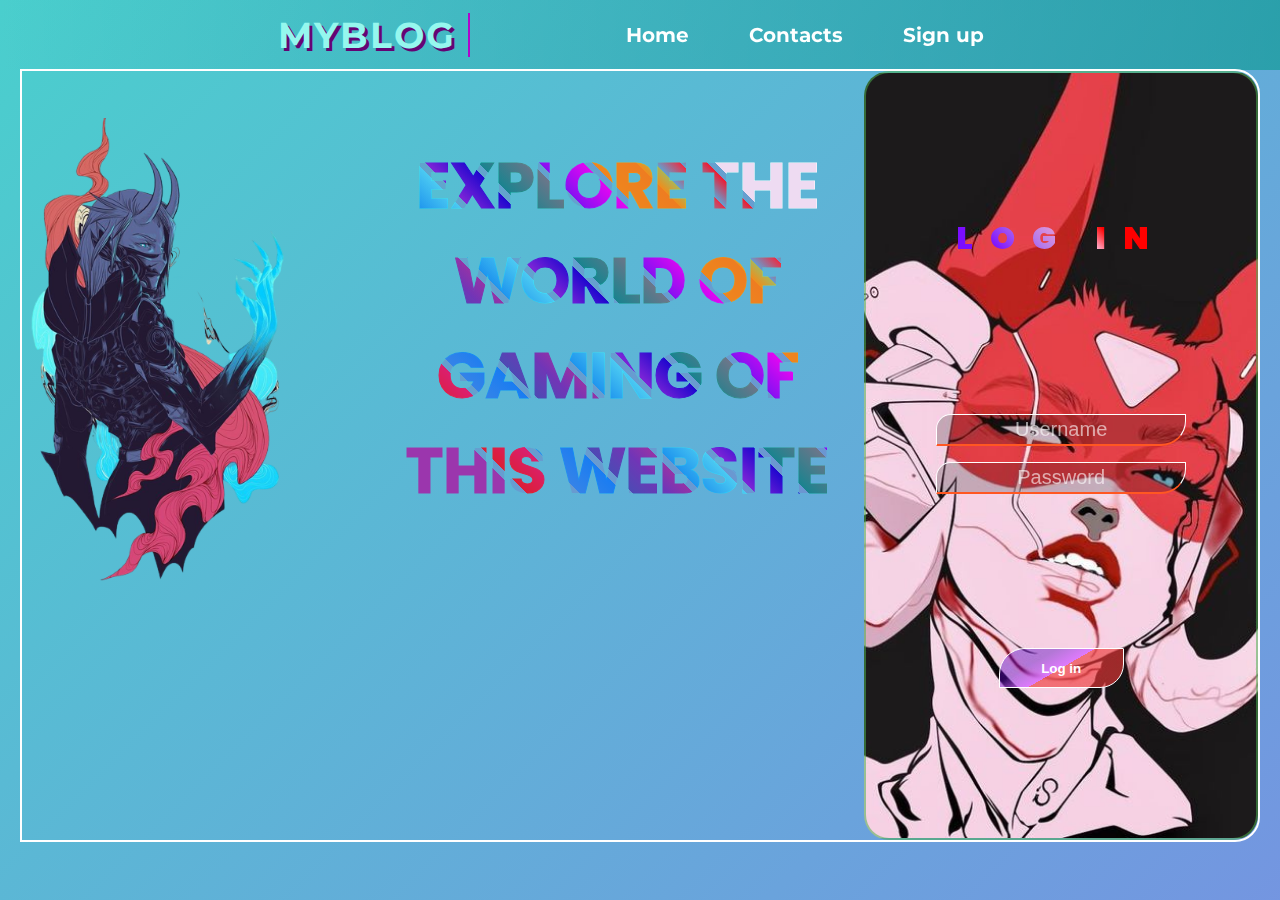
==== index.html @ adb1ac53 "Initial commit" ====
<!DOCTYPE html>
<html lang="en">
<head>
    <link rel="preconnect" href="https://fonts.googleapis.com">
<link rel="preconnect" href="https://fonts.gstatic.com" crossorigin>
<link href="https://fonts.googleapis.com/css2?family=Montserrat:ital,wght@0,100;1,100&family=Source+Code+Pro:wght@200&display=swap" rel="stylesheet">
    <meta charset="UTF-8">
    <meta http-equiv="X-UA-Compatible" content="IE=edge">
    <link href="style.css" rel="stylesheet" type="text/css">
    <meta name="viewport" content="width=device-width, initial-scale=1.0">
    <title>Log In</title>
</head>
<body class="index-body">
    <header>
    <nav>
        <p>MYBLOG</p>
        <a href="#">Home</a>
        <a href="#">Contacts</a>
        <a href="../MYBLOG/registeration.html">Sign up</a>      
    </nav>
    </header>
    <div class="row"> 
    <div class="left-form">
        <div class="card-form">
            <div class="img-card"></div>
                <div class="text-insides">
                 <center><h1 class="text-onside1">Explore the world of gaming of this website</h1></center>
                </div>
        </div>
    </div>

    <div class="right-form">
        <div class="card-form">
    <div class="login">
        <form class="log-in-form" method="post" action="log.php">
            <center><h1>Log in</h1></center>
            <div class="text-log">
                <div class="form-group"> 
                
                <input type="text" class="form-control2" name="username" id="username" placeholder="Username" required>
                </div>
                <div class="form-group">
                
                <input type="password" class="form-control2" name="password" id="password" placeholder="Password" required>
                </div>
            </div>
           
            <button type="submit" class="Log-in-button">Log in</button>
    </form>
    </div>
    </div>
    </div>
    </div>

</body>
</html>
---- style.css ----
@import url('https://fonts.googleapis.com/css2?family=Source+Code+Pro:wght@200&display=swap');
@import url('https://fonts.googleapis.com/css2?family=Poppins:wght@500&display=swap');
* {
  box-sizing: border-box;
  margin: 0;
  padding: 0;
 
}

body {
 font-family: Arial;
    padding: 20px;
    font-family: 'Montserrat', sans-serif;
  
    min-height: 100vh;
}


.header {
  padding: 10%;
    font-size: 25px;
    text-align: center;
    
}
header {
  position: absolute;
  top: 0;
  left: 0;
  width: 100%;
  padding: 1%;
  background: linear-gradient(268deg, #00968891, #ffffff00);
}
nav {
  display: flex;
  flex-direction: row;
  justify-content: center;
  flex-wrap: wrap;
}
nav p {
  margin: 0% 10% 0% 0%;
    font-size: 4vh;
    color: #95f7ee;
    font-weight: bolder;
    letter-spacing: 2px;
    padding: 0px 12px;
    text-shadow: 3px 3px 0px #640474;
    border-right: solid 2px #b006cb;
}
nav a{
  text-decoration: none;
  font-weight: bolder;
  font-size: 20px;
  align-items: center;
  margin: 0% 2% 0% 2%;
  display: flex;
  padding: 5px;

  background: linear-gradient(212deg, #673AB7 50%, #feffff 50%);
  background-size: 200%;
  -webkit-background-clip: text;
  -webkit-text-fill-color: transparent;
  transition: 2s ease-out;
}
nav a:hover {
  background-position: -100%;
     color: white;
    background-color: #009688e6;
    border-radius: 3px;
    transition: 1s;
    
}

.header-main {
  position: fixed;
  top: 0;
  left: 0;
  width: 100%;
  padding: 1%;
  background: linear-gradient(268deg, #009688, #009688ab);

}
  .nav-main {
  display: flex;
  flex-direction: row;
  justify-content: center;
  flex-wrap: wrap;
}
.nav-main p {
  margin: 0% 10% 0% 0%;
    font-size: 4vh;
    color: #95f7ee;
    font-weight: bolder;
    letter-spacing: 2px;
    padding: 0px 12px;
    text-shadow: 3px 3px 0px #640474;
    border-right: solid 2px #b006cb;
}
.nav-main a{
  text-decoration: none;
  font-weight: bolder;
  font-size: 20px;
  align-items: center;
  margin: 0% 2% 0% 2%;
  display: flex;
  padding: 5px;

  background: linear-gradient(212deg, #673AB7 50%, #feffff 50%);
  background-size: 200%;
  -webkit-background-clip: text;
  -webkit-text-fill-color: transparent;
  transition: 2s ease-out;
}
.nav-main a:hover {
  background-position: -100%;
     color: white;
    background-color: #009688e6;
    border-radius: 3px;
    transition: 1s;
    
}



.leftcolumn {   
  float: left;
  width: 75%;
}

.rightcolumn {
  float: left;
  width: 25%;
  padding-left: 20px;
}
button {
padding: 9px;
    margin: 9px;
    width: 12%;
    font-weight: 600; 
}
.right-buttom-comment {
  float: right;
  margin: 12px;
  line-height: 5px;
}
::placeholder {
  color: white;
  opacity: 0.6;
}
.control-label1 {
  color: black;
  text-shadow: 0px 0px 3px orange;
  -webkit-text-stroke: 0.1px orange;
}
.right-buttom-comment p b {
  padding: 6px;
  background: black;
  color: white;
  margin: 6px;
}
.texts {
  padding: 10px;
}
.text-inside p {
  position: absolute;
  margin: 0% 4% -3%;
}
.text-inside h1 
{
  position: absolute;
  margin: -2% 4% 0%;
  font-size: 3vh;
}
.card ul{
  display: flex;
  justify-content: space-between;
  flex-wrap: wrap;
  padding: 8px;
  list-style: none;
  font-size: 16px;
}
.first-li {
  color: white;
  background: black;
  padding: 0% 3% 0% 3%;
}
.card ul li {
    margin: 2%;
}

.fakeimg {
  background-color: #aaa;
  width: 100%;
  background-image: url(img8.jpg);
  padding: 20px;
  background-size: cover;
  background-repeat: no-repeat; 
}
.fakeimg1 {
  background-color: #aaa;
  width: 100%;
  background-image: url(img7.jpg);
  padding: 20px;
  background-size: cover;
  background-repeat: no-repeat; 
}
.fakeimg2 {
  background-color: #aaa;
  width: 100%;
  background-image: url(img3.jpg);
  padding: 20px;
  background-size: cover;
  background-repeat: no-repeat; 
      background-position-y: bottom;
}
.fakeimg3 {
    background-color: #aaa;
    width: 20%;
    background-image: url(img4.jpg);
    padding: 8%;
    background-size: cover;
    background-repeat: no-repeat;
    background-position-y: bottom;
    margin: 6% 5% 6%;
}
.fakeimg4 {
    background-color: #aaa;
    width: 20%;
    background-image: url(img9.jpg);
    padding: 8%;
    background-size: cover;
    background-repeat: no-repeat;
    background-position-y: bottom;
    margin: 6% 5% 6%;
}
.fakeimg5 {
    background-color: #aaa;
    width: 20%;
    background-image: url(img6.jpg);
    padding: 8%;
    background-size: cover;
    background-repeat: no-repeat;
    background-position-y: bottom;
    margin: 6% 5% 0%;
}
.fakeimg6 {
  background-color: #aaa;
  width: 20%;
  background-image: url(wallpaper.jpg);
  padding: 8%;
  background-size: cover;
  background-repeat: no-repeat;
  background-position-y: bottom;
  margin: 6% 5% 0%;
}

.login h1 {
  font-family: 'Poppins', sans-serif;
  text-transform: uppercase;
  font-weight: 900;
  background: linear-gradient(45deg, #7b0dff 20%,#b67beb 40%, #ffaecc 60%, #ff0000 70%);
  -webkit-text-fill-color: transparent;
  -webkit-background-clip: text;
  letter-spacing: 17px;
}
.card {
background-color: white;
    margin-top: 20px;
    box-shadow: 3px 2px 8px 3px #a5a3a3a1;
}


.row:after {
  content: "";
  display: table;
  clear: both;
}


.footer {
  padding: 20px;
  text-align: center;
  background: #ddd;
  margin-top: 20px;
}
.card h3 {
    border-bottom: solid 1px #8080805e;
    padding: 5%;
    background: #f2f2f2;
}
.card hr {
  
    background-color: #0000002e;
    border: none;
    height: 1px;

}

.index-body {
  padding: 20px;
  font-family: 'Montserrat', sans-serif;
  min-height: 100vh;
  margin: 0;
  background: linear-gradient(-45deg, #e320e387, #fb297a8f, #2324d591, #22c4c2d1);
 background-size: 400% 400%;
  animation: gradient 5s cubic-bezier(0.52, 0.06, 0.44, 0.96) infinite;

}
@keyframes gradient {
	0% {
		background-position: 0% 50%;
	}
	50% {
		background-position: 100% 50%;
	}
	100% {
		background-position: 0% 50%;
	}
}
.login {
    float: right;
    width: 155%;
    position: relative;
    background-image: url(log.jpg);
    background-size: cover;
    background-repeat: no-repeat;
    background-position: center;
    height: 100%;
    border-radius: 25px;
    border: solid 2px #4caf508c;
}
.row {
  border: solid 2px white;
  border-radius: 0px 25px 25px 0px;
  margin-top: 3%;
  position: relative;
  top: 12px;
}
.log-in-form {
  display: grid;
  justify-content: center;
  justify-items: center;
  align-content: space-evenly;
  line-height: 3rem;
  height: 85vh;
  align-items: center;
}
.left-form {
  float: left;
  width: 75%;
  overflow: hidden;
}
.right-form {
  float: right;
}

/** Registration CSS**/

.registration  {
  width: 40%;
  position: relative;
  background-image: url(proj.png);
  background-size: cover;
  background-repeat: no-repeat;
  background-position: center;
  display: block;
  border-radius: 25px;
  border: solid 2px #4caf508c;
  margin-left: auto;
  border: solid;
  margin-right: auto;
}


.register-form {
  display: grid;
  justify-content: center;
  align-items: center;
  justify-items: center;
  align-content: center;
  line-height: 3rem;
  padding: 10px;
  background: #ffffff26;
  border-radius: 25px;
}
.twos-button {
  display: flex;
  flex-wrap: nowrap;
  flex-direction: row;
  justify-content: center;
  align-items: center;
}
.buttons {
  width: 120px;
  cursor: pointer;
  position: relative;
  background: linear-gradient(249deg, #4CAF50 20%, #009688 50%, white 50%);
  background-size: 200%;
  -webkit-text-fill-color: transparent;
  -webkit-background-clip: text;
  font-size: 20px;
  transition: 2s ease-out;
  border: none;
  line-height: 0rem;
  text-align: center;
}
h1.text-onside1{
    font-size: 4rem;
    font-family: 'poppins', sans-serif;
    text-transform: uppercase;
    letter-spacing: -1px;
    background: linear-gradient(45deg, #9c39ac 20%, transparent 20%,transparent 21%, #e91e1e 21%, #E91E63 26%,transparent 25%, #0228ff 25%, transparent 25%, transparent 27%, #2196F3 26%, #008eff 32%, transparent 32%, transparent 33%, #303d86 33%, transparent 33%, #3F51B5 33%,#673AB7 37%, transparent 37%, #6738b9 34% ,#9536a5 40%, transparent 40%, transparent 41%, #07acfb 41%, #3cebff 46%, transparent 46%, transparent 47%, #7724df 47%, #0700d4 52%,transparent 52%, #00ffe7 52%, transparent 52%, transparent 53%, #009688 47%,#638682 59%, transparent 55%, #ff00e9 54%, transparent 58%, transparent 60%, #850cff 60%, #f100ff 65%,transparent 65%, transparent 66%,#ff9800 65%,#ff8e04 71%, #ffa300 71%,#b1d144 73%,transparent 72%, #CDDC39 72%,transparent 72%,#f92f2f 76%,transparent 74%,#ff1a1a 79%, transparent 78%, transparent 80%, #ffffff 80%);
    -webkit-background-clip: text;
    -webkit-text-fill-color: transparent;
    text-shadow: 0px 0px #9c27b02b;
    -webkit-text-stroke: 1px #1b1c1b00;
}
.text-insides {
  float: left;
    height: 400px;
    width: 500px;
    margin: 67px;
  
}
.log-out-button {
  text-decoration: none;
  background: black;
  width: 29%;
  text-align: center;
  margin: 2px;
  padding: 4px;
  color: red;
}
.buttons:hover {
  background-position: -100%;
     color: white;
    background-color: #009688e6;
    border-radius: 3px;
    transition: 1s;
}
.background-of-text1 {
  background: #ffc10787;
  margin: 0% 2%;
  border: solid 1px white;
  line-height: 1rem;
}
.background-of-text1:hover {
  transition: 1s;
  background: #ff8a00;
  margin: 0% 2%;
  border: solid 1px #FF9800;
}
.background-of-text2 {
  background: #74df5e87;
  margin: 0% 2%;
  border: solid 1px white;
  line-height: 1rem;
}
.background-of-text2:hover {
  transition: 1s;
  background: #07d15b;
  margin: 0% 2%;
  border: solid 1px #9ff3b4;
}
.text-log {
  display: grid;
  justify-items: end;
  color: white;
  font-size: 3vh;
  font-family: 'poppins', sans-serif;
}
.form-control1 {
  border: solid 1px white;
  height: 32px;
  border-radius: 15px 1px 25px 0px;
  color: white;
  text-align: center;
  border-bottom: solid 2px #FF5722;
  font-size: 20px;
  width: 300px;
  background: #00000033;
}
.form-control2 {
  border: solid 1px white;
  height: 32px;
  border-radius: 15px 1px 25px 0px;
  color: white;
  text-align: center;
  border-bottom: solid 2px #FF5722;
  font-size: 20px;
  width: 250px;
  background: #00000033;
}
.register-form center h1 {
  font-family: 'Poppins', sans-serif;
  text-transform: uppercase;
  font-weight: 900;
  background: linear-gradient(45deg, #0de4ff 20%,#a37beb 40%, #ffaecc 60%, #4151a5 70%);
  -webkit-text-fill-color: transparent;
  -webkit-background-clip: text;
}
.Log-in-button {
  padding: 9px;
  margin: 9px;
  font-weight: 600;
  color: white;
  border: solid 1px;
  width: 50%;
  height: 40px;
  border-radius: 26px 1px 24px 0px;
  background: linear-gradient(150deg, #5b04c370 30%,#dc72ffe8 50%, #e641487d 40%, #ed3737a1 40%);
}
.img-card{
  float: left;
  width: 30%;
  position: relative;
  background-image: url(trans.png);
  background-size: cover;
  height: 30rem;
  overflow: hidden;
  margin-top: 5%;
  background-repeat: no-repeat;
  background-position: center;
}
.Log-in-button:hover {
  transition: 2s;
  border-radius: 3px 1px 3px 0px;
  background: linear-gradient(150deg, #5b04c3 30%,#dc72ff 50%, #e64148e8 40%, #ed3737f0 40%);
}
  /** Registration CSS**/





/** MODAL **/

.page-header {
  text-align: center;
  font-family: arial;
  font-weight: 200;
  border-bottom: solid 1px gray;
  padding: 10px;
  color: #393535;
  font-size: 28px;
}
.btn.btn-primary {
  display: flex;
  text-decoration: none;
  background-color: #337ab7;
  border-color: #2e6da4;
  padding: 7px 9px 7px;
  border-radius: 5px;
  border: solid 1px #9999f4;
  color: white;
  margin-left: 25%;
  text-align: center;
  font-family: arial;
  margin-right: auto;
  width: 50px;
  flex-direction: row;
  flex-wrap: wrap;
  font-size: 15px;
  justify-content: flex-end;
  align-items: center;
  align-content: flex-start;
}
.plus {
  font-size: 12px;
  position: relative;
  left: -5px;
  top: -1px;
}
.modal {
display: none;
position: fixed; 
z-index: 1; 
left: 0;
top: 0;
width: 100%; 
height: 100%; 
overflow: auto; 
background-color: rgba(0,0,0,0.4);
}
.modal-content {
  display: flex;
  justify-content: space-between;
  flex-wrap: wrap;
  flex-direction: column;
  align-content: space-around;
  width: 55%;
  margin: 1% auto;
  box-shadow: 0px 0px 9px 2px #2e2424a1;
  background: white;
  border-radius: 7px;
  padding: 2%;
  align-items: center;
}
.close {
  border: none;
  width: 30px;
  height: 30px;
  cursor: pointer;
  font-size: 35px;
  color: #ff6e00;
  float: right;
  position: relative;
  background: white;
  top: -20px;
  left: -10px;
}
.modal-header {
  height: 35px;
  border-bottom: solid 1px #80808073;
  width: 110%;

  position: relative;
  top: -8px;

}
.modal-title {
  font-family: arial;
  font-weight: 100;
  font-size: 20px;
  margin: 0;
  margin-left: 35px;
  color: #624b43;
}
.form-control {
  display: flex;
  padding: 0% 8%;
  margin: 0% -43%;
  justify-content: flex-end;
  width: 170%;
  height: 30px;
  position: relative;
  border: solid 1px #ff9800;
  align-items: center;
  border-radius: 0px 20px 0px 20px;
  flex-direction: row-reverse;
  border-bottom: solid 1px black;
  top: -15px;
}
.control-label {
  position: relative;
  top: 23px;
  right: 205px;
  font-family: "Helvetica Neue", Helvetica, Arial, sans-serif;
  font-size: 15px;
  color: #3a553c;
}
.modal-footer {
  width: 110%;
  border-top: solid 1px gray;
  position: relative;
  top: 15px;
}
.two-button {
  font-family: 'Glyphicons Halflings';
  text-align: center;
}
.btn.btn-default {
  background: #ffa50063;
  border: solid 1px black;
  border-radius: 4px;
  color: black;
  padding: 7px 10px;
  width: 30%;
  margin-right: 10px;
  cursor: pointer;
}
.table-bordered {
  border: 2px solid #4caf50ba;
}
.table {
  width: 90%;
  max-width: 100%;
  margin-bottom: 20px;
  margin-right: auto;
  margin-left: auto;
  background: #b7f17396;
  font-family: arial;
}
table {
  background-color: transparent;
  border-spacing: 0;
  border-collapse: collapse;
}
.table .table-bordered .table-striped {
  border: solid 1px;
}
table, th, td {
  border: 1px solid #292f23;
}

.column-header {
  display: inline-flex;
}
tr { 
  text-align: left;
  line-height: 2rem;
}
thead {
  background: #8bc34a;
}
.btn-success {
  padding: 6px 16px;
  text-decoration: none;
  color: black;
  line-height: 35px;
  margin: 5px;
  background: #4caf50;
  border-radius: 5px;
}
.btn-danger {
  padding: 5px 6px;
  text-decoration: none;
  color: black;
  line-height: 35px;
  margin: 5px;
  background: #ff5722;
  border-radius: 5px;
}
.btn-save {
  background: #8fd654;
  border: solid 1px black;
  border-radius: 4px;
  color: black;
  padding: 7px 10px;
  cursor: pointer;
  width: 30%;
}
.alert {
  padding: 20px 10px;
  text-align: center;
  margin: 5px;
  width: 48%;
  display: block;
  margin-left: auto;
  margin-right: auto;
  background: #3d99d58c;
  font-family: arial;
  font-size: 17px;
}
.modal-body-delete {
  text-align: center;
  font-family: arial;
  font-weight: 500;
  color: #7e052e;
}

/** MODAL **/





























@media screen and (max-width: 800px) {
  .leftcolumn, .rightcolumn {   
    width: 100%;
    padding: 0;
  }
 button {
    padding: 9px;
    margin: 9px;
    width: 28%;
    font-weight: 600;
}
.text-inside p {
  position: absolute;
  margin: 0% 13% -3%;
}
.text-inside h1 {
  position: absolute;
  margin: -3% 13% 0%;
  font-size: 3vh;
}
.nav-main a {
  text-decoration: none;
  font-weight: bolder;
  font-size: 20px;
  align-items: center;
  margin: 0% 0% 0% 2%;
  display: flex;
  padding: 5px;
  background: linear-gradient(212deg, #673AB7 50%, #feffff 50%);
  background-size: 200%;
  -webkit-background-clip: text;
  -webkit-text-fill-color: transparent;
  transition: 2s ease-out;
}
.img-card {
  float: left;
  width: 60%;
  position: relative;
  background-image: url(trans.png);
  background-size: cover;
  height: 40rem;
  overflow: hidden;
  margin-top: 10%;
  background-repeat: no-repeat;
  background-position: center;
  margin-left: 20%;
}
.left-form {
  float: left;
  width: 100%;
  overflow: hidden;
}
.text-insides {
  float: left;
  height: 400px;
  width: 500px;
  margin: 55px;
}
.log-in-form {
  display: grid;
  justify-content: center;
  justify-items: center;
  align-content: space-evenly;
  line-height: 3rem;
  height: 125vh;
  align-items: center;
}.login {
  float: right;
  width: 239%;
  position: relative;
  background-image: url(log.jpg);
  background-size: cover;
  background-repeat: no-repeat;
  background-position: center;
  height: 100%;
  border-radius: 25px;
  border: solid 2px #4caf508c;
}.row {
  border: solid 2px white;
  border-radius: 0px 0px 25px 25px;
  margin-top: 3%;
  position: relative;
  top: 12px;
}
.registration {
  width: 90%;
  position: relative;
  background-image: url(reg.jpg);
  background-size: cover;
  background-repeat: no-repeat;
  background-position: center;
  display: block;
  border-radius: 25px;
  border: solid 2px #4caf508c;
  margin-left: auto;
  margin-right: auto;
}



}
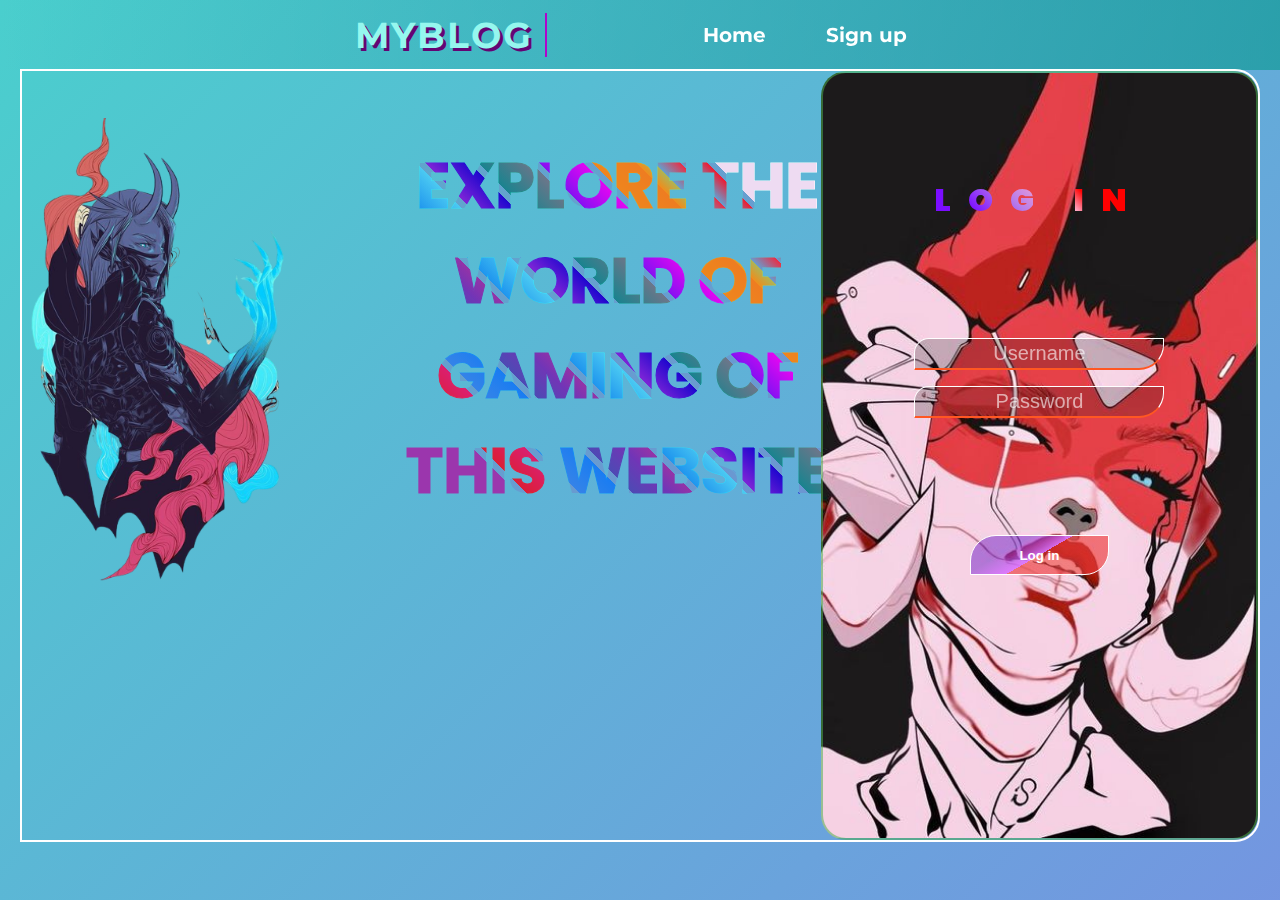
==== commit 412ed718: "Updated files for testing" ====
--- a/index.html
+++ b/index.html
@@ -4,21 +4,36 @@
     <link rel="preconnect" href="https://fonts.googleapis.com">
 <link rel="preconnect" href="https://fonts.gstatic.com" crossorigin>
 <link href="https://fonts.googleapis.com/css2?family=Montserrat:ital,wght@0,100;1,100&family=Source+Code+Pro:wght@200&display=swap" rel="stylesheet">
-    <meta charset="UTF-8">
+<script src="https://code.jquery.com/jquery-3.6.4.min.js" integrity="sha256-oP6HI9z1XaZNBrJURtCoUT5SUnxFr8s3BzRl+cbzUq8=" crossorigin="anonymous"></script>    
+
+<meta charset="UTF-8">
     <meta http-equiv="X-UA-Compatible" content="IE=edge">
     <link href="style.css" rel="stylesheet" type="text/css">
     <meta name="viewport" content="width=device-width, initial-scale=1.0">
     <title>Log In</title>
+    <script>
+         $(document).ready(function(){
+            
+            $(".register-cont").click(function(){
+              $(".container-form").fadeToggle();
+            });
+  
+            $(".click-login").click(function(){
+              
+              $(".container-form").fadeToggle();
+            });
+          });
+    </script>
 </head>
 <body class="index-body">
-    <header>
-    <nav>
+    <header>    
+    <nav class="toggle-nav">
         <p>MYBLOG</p>
         <a href="#">Home</a>
-        <a href="#">Contacts</a>
         <a href="../MYBLOG/registeration.html">Sign up</a>      
-    </nav>
+    </nav> 
     </header>
+    
     <div class="row"> 
     <div class="left-form">
         <div class="card-form">
@@ -31,6 +46,7 @@
 
     <div class="right-form">
         <div class="card-form">
+<!-- Login  -->
     <div class="login">
         <form class="log-in-form" method="post" action="log.php">
             <center><h1>Log in</h1></center>
@@ -46,10 +62,79 @@
             </div>
            
             <button type="submit" class="Log-in-button">Log in</button>
-    </form>
+            <span class="register-span">Dont have Account? <a class="register-cont">Register here</a></span>
+         </form>
+        </div>
+<!-- Login -->
+
+     </div>
     </div>
-    </div>
-    </div>
+
+<!-- Registration -->
+        <div class="container-form" style="display: none;">
+            <div class="registration">  
+                    <form class="register-form" method="POST" action="add.php">
+                        <center><h1>Registration Form</h1></center>
+                    <div class="text-log">
+                        <div class="form-group">
+                            <label class="control-label1" >ID:</label>
+                            <input type="number" class="form-control1" name="id" placeholder="ID" required>
+                        </div>
+                        <div class="form-group">
+                            <label class="control-label1" >Firstname:</label>
+                            <input type="text" class="form-control1" name="firstname" placeholder="Firstname" required>
+                        </div>
+                        <div class="form-group">
+                            <label class="control-label1" >Lastname:</label>
+                            <input type="text" class="form-control1" name="lastname" placeholder="Lastname" required>
+                        </div>
+                        <div class="form-group">
+                            <label class="control-label1" >School: </label>
+                            <input type="text" class="form-control1" name="address" placeholder="School" required>
+                    </div>	
+                    <div class="form-group">
+                        <label class="control-label1" >Major: </label>
+                        <input type="text" class="form-control1" name="gender" placeholder="Major in" required>
+                </div>	
+                <div class="form-group">
+                    <label class="control-label1" >Course: </label>
+                    <input type="text" class="form-control1" name="course" placeholder="Course" required>
+            </div>	
+            <div class="form-group">
+                <label class="control-label1" >Department: </label>
+                <input type="text" class="form-control1" name="department" placeholder="Department" required>
+        </div>	
+        <div class="form-group">
+            <label class="control-label1" >Date: </label>
+            <input type="date" class="form-control1" name="date" placeholder="Dates" required>
+    </div>	
+                        <div class="form-group">
+                                <label class="control-label1" >Username:</label>
+                                <input type="text" class="form-control1" name="username" placeholder="Username" required>
+                        </div>
+                        <div class="form-group">
+                                <label class="control-label1" >Password: </label>
+                                <input type="password" class="form-control1" name="password" placeholder="Password" required>
+                        </div>	
+                    </div>    	
+                        <div class="twos-button">
+                            <div class="background-of-text1">
+                                <button type="submit" name="add" class="buttons"><span class="floppy">✔️</span> Save</button>
+                            </div>
+                        
+                            <div class="background-of-text2">
+                           
+                            <div class="click-login"><p>Login</p></div>
+                        
+                            </div>
+                            
+                            </div>
+                    </form>
+                    </div>               
+        </div>
+<!-- Registration -->
+
+
     </div>
 
 </body>
--- a/style.css
+++ b/style.css
@@ -14,7 +14,9 @@
   
     min-height: 100vh;
 }
-
+.register-span {
+  visibility: hidden;
+}
 
 .header {
   padding: 10%;
@@ -778,16 +780,59 @@
 
 
 
-@media screen and (max-width: 800px) {
+@media screen and (max-width: 1050px) {
   .leftcolumn, .rightcolumn {   
     width: 100%;
     padding: 0;
   }
+  header {
+    position: absolute;
+    top: 0;
+    left: 0;
+    width: 100%;
+    padding: 1%;
+    background: linear-gradient(268deg, #00968891, #ffffff00);
+  
+  }
+  nav a {
+    display: none;
+  }
+  .form-control2 {
+    border: solid 1px white;
+    height: 50px;
+    border-radius: 15px 1px 25px 0px;
+    color: white;
+    text-align: center;
+    border-bottom: solid 2px #000000;
+    font-size: 27px;
+    width: 250px;
+    margin: 10px;
+    background: #81655b3d;
+}
+.Log-in-button:hover {
+  transition: 2s;
+ background-color: gray;
+
+}
+.text-insides {
+  margin: 0;
+}
+.text-insides center{
+  margin: 0;
+}
+.form-group {
+    line-height: 5;
+}
  button {
     padding: 9px;
     margin: 9px;
     width: 28%;
     font-weight: 600;
+}
+h1.text-onside1 {
+  visibility: hidden;
+  margin: 0;
+  padding: 0;
 }
 .text-inside p {
   position: absolute;
@@ -812,70 +857,116 @@
   -webkit-text-fill-color: transparent;
   transition: 2s ease-out;
 }
+
 .img-card {
-  float: left;
-  width: 60%;
-  position: relative;
-  background-image: url(trans.png);
-  background-size: cover;
-  height: 40rem;
-  overflow: hidden;
-  margin-top: 10%;
-  background-repeat: no-repeat;
-  background-position: center;
-  margin-left: 20%;
-}
-.left-form {
-  float: left;
-  width: 100%;
-  overflow: hidden;
-}
-.text-insides {
-  float: left;
-  height: 400px;
-  width: 500px;
-  margin: 55px;
-}
-.log-in-form {
+  visibility: hidden;
+}
+.log-in-form::before{
+  display: none;
+}
+.log-in-form .log-in-form {
   display: grid;
   justify-content: center;
   justify-items: center;
   align-content: space-evenly;
   line-height: 3rem;
-  height: 125vh;
-  align-items: center;
-}.login {
-  float: right;
-  width: 239%;
-  position: relative;
+  height: 100vh;
+  align-items: center
+}
+
+.container-form{
+  display: none;
+}
+.login {
   background-image: url(log.jpg);
   background-size: cover;
   background-repeat: no-repeat;
   background-position: center;
-  height: 100%;
   border-radius: 25px;
-  border: solid 2px #4caf508c;
-}.row {
-  border: solid 2px white;
-  border-radius: 0px 0px 25px 25px;
-  margin-top: 3%;
-  position: relative;
-  top: 12px;
-}
+  position: absolute;
+  margin: 0;
+  width: 100%;
+  left: 0;
+  top: 170px;
+  height: 65%;
+}
+
 .registration {
-  width: 90%;
-  position: relative;
   background-image: url(reg.jpg);
   background-size: cover;
   background-repeat: no-repeat;
   background-position: center;
-  display: block;
-  border-radius: 25px;
-  border: solid 2px #4caf508c;
-  margin-left: auto;
-  margin-right: auto;
-}
-
-
-
-}+  position: absolute;
+  margin: 0;
+  width: 100%;
+  left: 0;
+  top: 170px;
+  height: 65%;
+}
+.row {
+  border: solid 2px white;
+  border-radius: 0px 0px 25px 25px;
+  margin-top: 3%;
+  position: relative;
+  top: 12px;
+}
+.form-group {
+  line-height: 2.7rem;
+}
+.click-login p{
+  width: 120px;
+  cursor: pointer;
+  position: relative;
+  background: linear-gradient(249deg, #4CAF50 20%, #009688 50%, white 50%);
+  background-size: 200%;
+  -webkit-text-fill-color: transparent;
+  -webkit-background-clip: text;
+  font-size: 20px;
+  transition: 2s ease-out;
+  border: none;
+  line-height: 2.3rem;
+  text-align: center;
+}
+.twos-button {
+  display: flex;
+  flex-wrap: nowrap;
+  flex-direction: row;
+  justify-content: center;
+  align-items: center;
+  margin-top: 25px;
+}
+.register-span {
+  color: #E91E63;
+  font-size: 3vh;
+  visibility: visible;
+}
+.register-span .register-cont{
+  text-decoration: underline;
+  color: #ffffff;
+  background: linear-gradient(45deg, #ff0000, #c000ff);
+  padding: 7px;
+  -webkit-text-fill-color: transparent;
+  -webkit-background-clip: text;
+  border-bottom: solid 2px red;
+  font-family: 'Poppins', sans-serif;
+}
+.row {
+  margin: 0;
+  border: none;
+}
+.left-form {
+  margin: 0;
+}
+.Log-in-button {
+  padding: 10px;
+  margin: 5px;
+  font-weight: 600;
+  color: white;
+  border: solid 1px;
+  width: 50%;
+  height: 100%;
+  background: #4cafa8;
+}
+
+
+}
